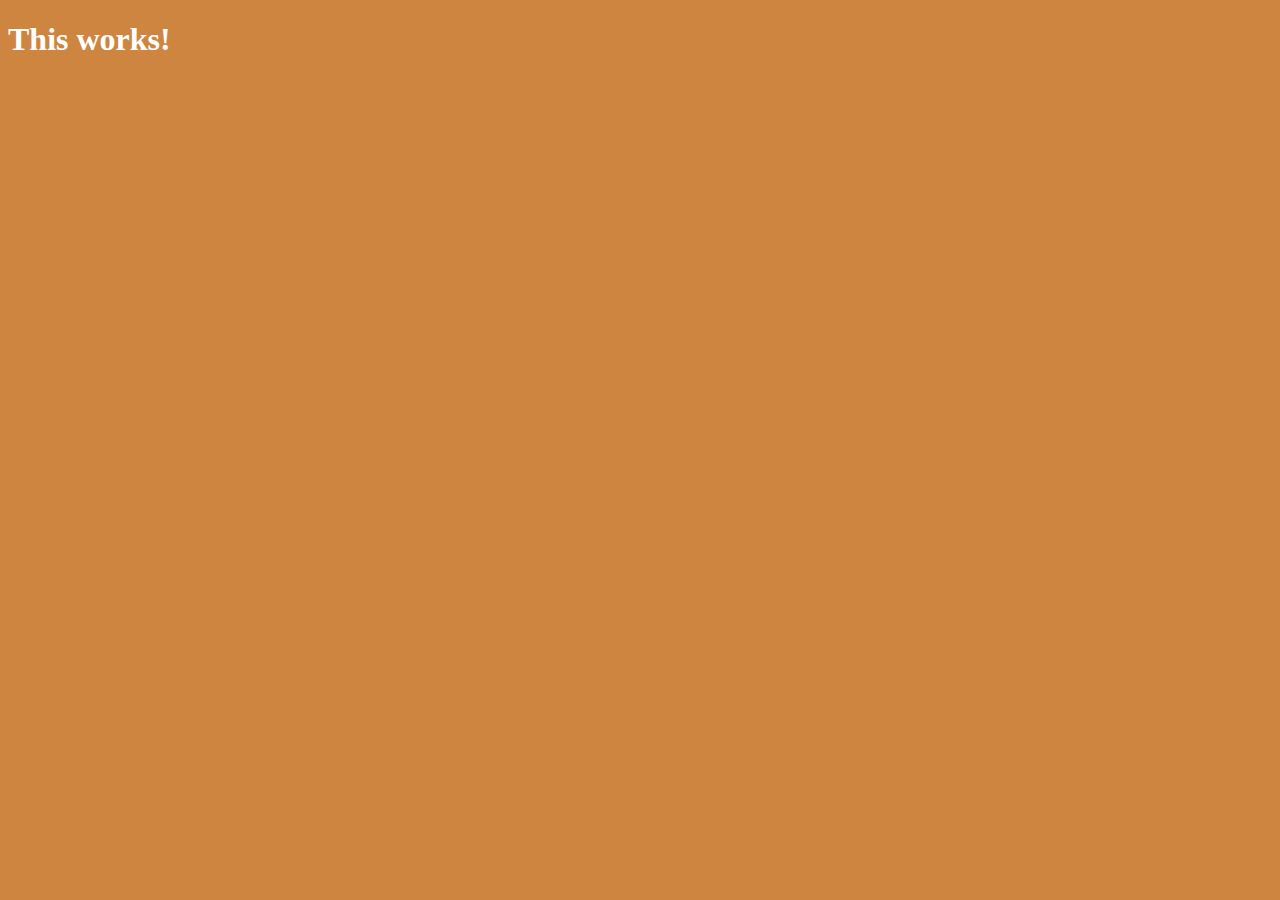
==== #02/index.html @ 407792a8 "Function JS" ====
<!DOCTYPE html>
<html>
    <head>
        <title>Title</title>
        <link rel="stylesheet" href="index.css" />
    </head>
    <body>
        <h1>This works!</h1>
        <script src="index.js">
        </script>
    </body>
</html>
---- #02/index.css ----
body{
    background-color: peru;
}
h1{
    color: white;
}
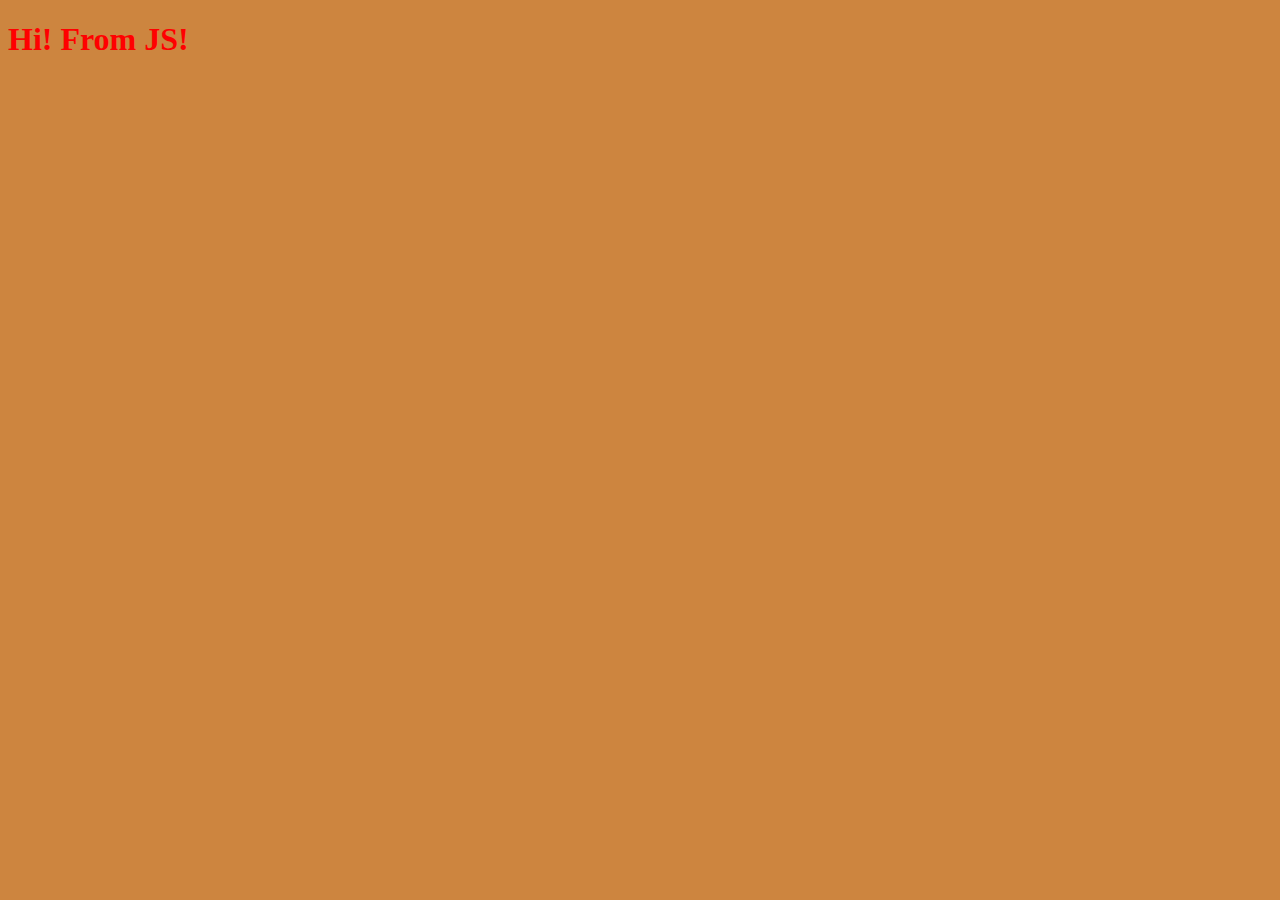
==== commit c4c8ffe0: "DOM with JS" ====
--- a/#02/index.html
+++ b/#02/index.html
@@ -5,7 +5,7 @@
         <link rel="stylesheet" href="index.css" />
     </head>
     <body>
-        <h1>This works!</h1>
+        <h1 id="title">This works!</h1>
         <script src="index.js">
         </script>
     </body>
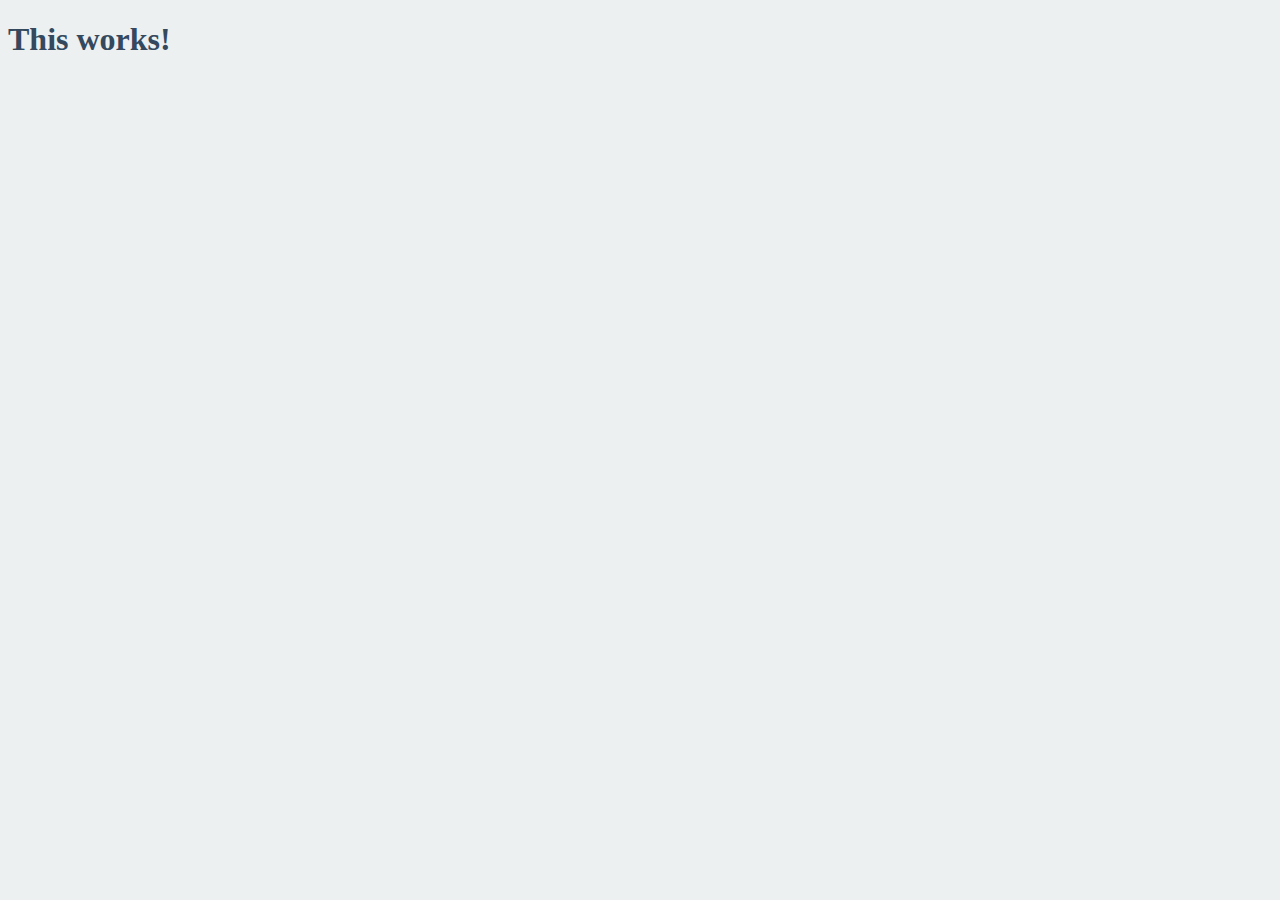
==== commit e64da5fe: "DOM if else Funnction practice2 with toggle" ====
--- a/#02/index.html
+++ b/#02/index.html
@@ -5,7 +5,7 @@
         <link rel="stylesheet" href="index.css" />
     </head>
     <body>
-        <h1 id="title">This works!</h1>
+        <h1 id="title" class="btn">This works!</h1>
         <script src="index.js">
         </script>
     </body>
--- a/#02/index.css
+++ b/#02/index.css
@@ -1,6 +1,13 @@
 body{
-    background-color: peru;
+    background-color: #ecf0f1;
 }
 h1{
-    color: white;
+    color: #34495e;
+    transition: color 0.5s ease-in-out;
+}
+.btn{
+    cursor: pointer;
+}
+.clicked{
+    color: #7f8c8d;
 }